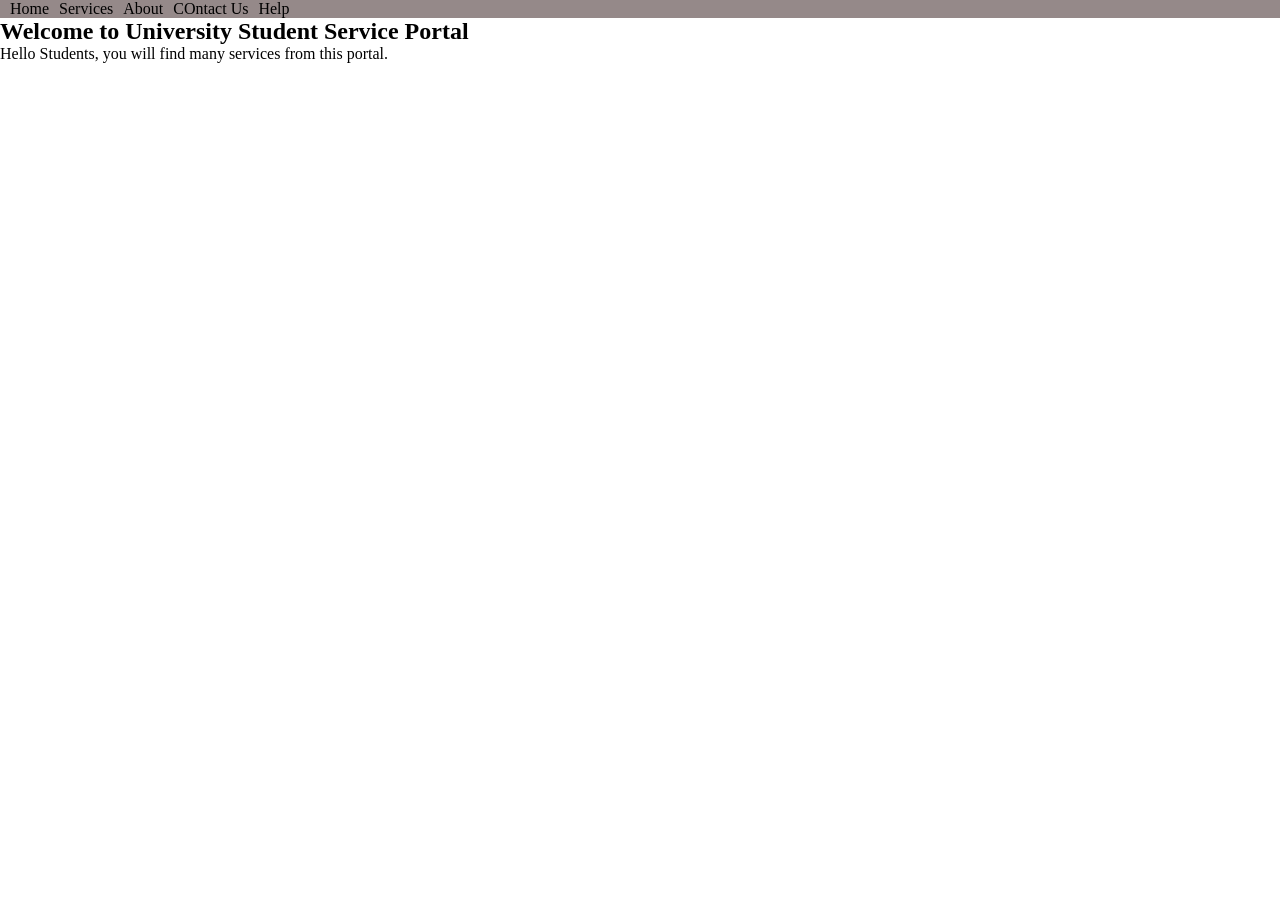
==== Mid/lab_task_02/index.html @ 2b264f95 "Have done some htm and css strutural works" ====
<!DOCTYPE html>
<!--[if lt IE 7]>      <html class="no-js lt-ie9 lt-ie8 lt-ie7"> <![endif]-->
<!--[if IE 7]>         <html class="no-js lt-ie9 lt-ie8"> <![endif]-->
<!--[if IE 8]>         <html class="no-js lt-ie9"> <![endif]-->
<!--[if gt IE 8]>      <html class="no-js"> <!--<![endif]-->
<html>
    <head>
        <meta charset="utf-8">
        <meta http-equiv="X-UA-Compatible" content="IE=edge">
        <title>University Student Service Request Form</title>
        <meta name="description" content="a service request form for university students">
        <meta name="viewport" content="width=device-width, initial-scale=1">
        <link rel="stylesheet" href="style.css">
    </head>
    <body>
        <!--[if lt IE 7]>
            <p class="browsehappy">You are using an <strong>outdated</strong> browser. Please <a href="#">upgrade your browser</a> to improve your experience.</p>
        <![endif]-->
        
        <header>
            <nav>
                <div class="nav-bar">
                    <ul>
                        <li><a href="#">Home</a></li>
                        <li><a href="#">Services</a></li>
                        <li><a href="#">About</a></li>
                        <li><a href="#">COntact Us</a></li>
                        <li><a href="#">Help</a></li>
                    </ul>


                </div>
                


            </nav>

        </header>
        
        <main>


            <div class="container">


                <div class="herotext">
                    <h2>Welcome to University Student Service Portal</h2>
                    <p>Hello Students, you will find many services from this portal.</p>
                </div>

                <div class="reqform">
                    <form action="">
                    
                        
                    
                    
                    
                    </form>


                </div>
                
            </div>

        </main>

        <footer>

        </footer>






        <script src="" async defer></script>
    </body>
</html>
---- Mid/lab_task_02/style.css ----
* {


    margin: 0;
    padding: 0;
}


.nav-bar{


    background: #958989;
}


ul{
    display: flex;
    list-style: none;
    

}

ul li{

   /*text-align: center;*/
   margin-left: 10px;
   

   
}
ul li a{

    text-decoration: none;
    color: black;
}
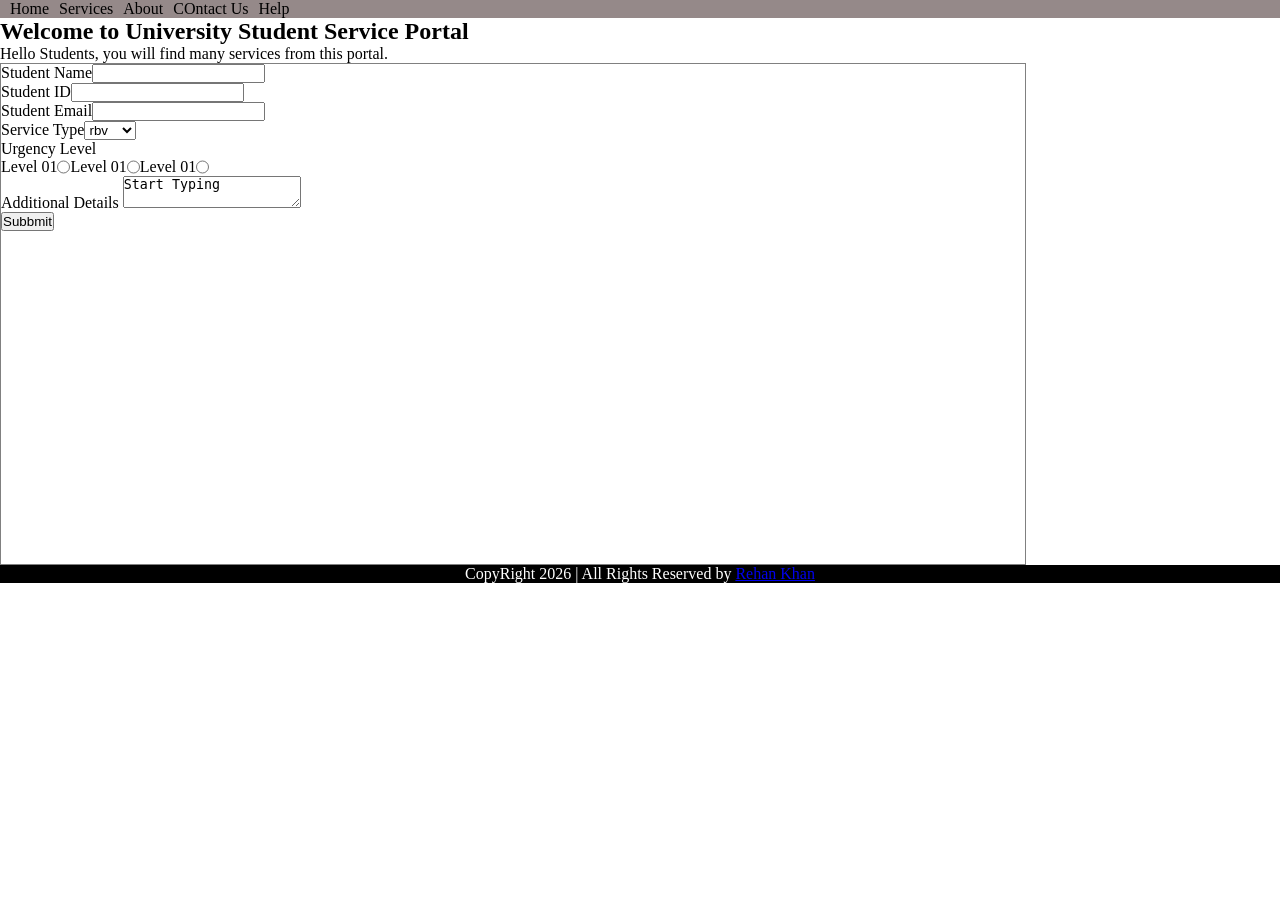
==== commit 4c0fe8e2: "Html CSS Full Form Strcuture DOne- now will work on stylings and mdoelings" ====
--- a/Mid/lab_task_02/index.html
+++ b/Mid/lab_task_02/index.html
@@ -50,11 +50,90 @@
 
                 <div class="reqform">
                     <form action="">
-                    
+
+                        <div>
+                             <div class="col6">
+                                <label for="sname">Student Name</label>
+                                <input type="text" required>
+                            </div>
+
+                            <div class="col6">
+                                <label for="sid">Student ID</label>
+                                <input type="text" required maxlength="10">
+                            </div>
+
+
+
+                        </div> 
                         
-                    
-                    
-                    
+                        <div>
+                             <div class="col6">
+                                <label for="smail">Student Email</label>
+                                <input type="email" required>
+                            </div>
+
+                             <div class="col6">
+                                <label for="stype">Service Type</label>
+
+                                <select name="" id="">
+
+
+                                    <option value="">rbv</option>
+                                    <option value="">etgrs</option>
+                                    <option value="">egr</option>
+                                </select>
+                            </div>
+
+                           
+
+
+
+                        </div>
+
+                         <div>
+                            
+
+                            <div class="col6">
+                                <p>Urgency Level</p>
+                                
+                            </div>
+
+                            <div class="col6">
+                                <label for="urgl">Level 01</label>
+                                <input type="radio" >
+
+                                <label for="urgl">Level 01</label>
+                                <input type="radio" >
+
+                                <label for="urgl">Level 01</label>
+                                <input type="radio" >
+                            </div>
+
+
+
+                        </div>
+                           
+
+                        <div>
+                            <div class="col12">
+
+                                <label for="adtext">Additional Details</label>
+
+                                <textarea name="" id="">Start Typing</textarea>
+                            </div>
+                        </div>
+
+
+                        <div>
+                            <div class="btn-submit">
+                                <input type="submit" value="Subbmit">
+                            </div>
+                        </div>
+                            
+
+
+
+
                     </form>
 
 
@@ -71,6 +150,14 @@
 
 
 
+        <div class="crtext">
+
+            <p>CopyRight 2026 | All Rights Reserved by <a href="www.rkwebhostbd.com">Rehan Khan</a></p>
+        </div>
+
+
+
+
 
 
         <script src="" async defer></script>
--- a/Mid/lab_task_02/style.css
+++ b/Mid/lab_task_02/style.css
@@ -35,3 +35,43 @@
 }
 
 
+form{
+
+
+    height: 500px;
+    width: 80%;
+
+    border: 1px solid grey;
+}
+
+
+
+
+.col6{
+
+    width: 400px;
+    display: flex;
+}
+
+
+
+
+
+
+
+
+footer{
+
+
+
+    
+}
+
+.crtext{
+
+
+
+    background-color: black;
+    color: white;
+    text-align: center;
+}
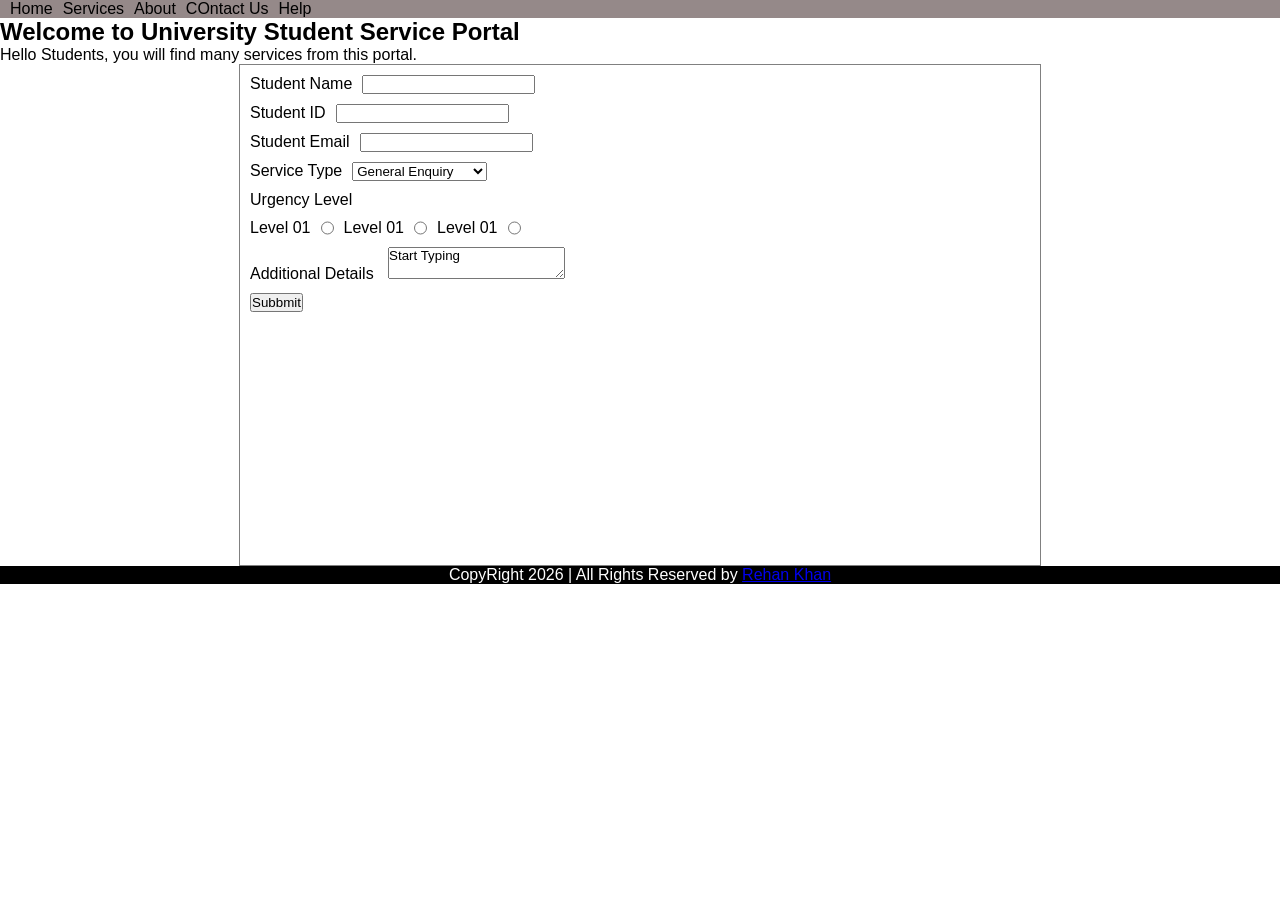
==== commit 9ff518f2: "Class ses howar agg porjonto kora" ====
--- a/Mid/lab_task_02/index.html
+++ b/Mid/lab_task_02/index.html
@@ -40,13 +40,15 @@
         <main>
 
 
+            <div class="herotext">
+                    <h2>Welcome to University Student Service Portal</h2>
+                    <p>Hello Students, you will find many services from this portal.</p>
+                </div>
+
             <div class="container">
 
 
-                <div class="herotext">
-                    <h2>Welcome to University Student Service Portal</h2>
-                    <p>Hello Students, you will find many services from this portal.</p>
-                </div>
+                
 
                 <div class="reqform">
                     <form action="">
@@ -78,9 +80,9 @@
                                 <select name="" id="">
 
 
-                                    <option value="">rbv</option>
-                                    <option value="">etgrs</option>
-                                    <option value="">egr</option>
+                                    <option value="">General Enquiry</option>
+                                    <option value="">ID Card Issue</option>
+                                    <option value="">Trasncript Request</option>
                                 </select>
                             </div>
 
@@ -93,7 +95,7 @@
                          <div>
                             
 
-                            <div class="col6">
+                            <div class="col6 urgl">
                                 <p>Urgency Level</p>
                                 
                             </div>
--- a/Mid/lab_task_02/style.css
+++ b/Mid/lab_task_02/style.css
@@ -1,6 +1,6 @@
 * {
 
-
+    font-family: 'Segoe UI', Tahoma, Geneva, Verdana, sans-serif;
     margin: 0;
     padding: 0;
 }
@@ -28,6 +28,12 @@
 
    
 }
+
+ul li a:hover{
+
+
+    color: red;
+}
 ul li a{
 
     text-decoration: none;
@@ -35,13 +41,25 @@
 }
 
 
+.container{
+
+
+    display: flex;
+    justify-content: center;
+    align-items: center;
+
+
+}
+
 form{
 
 
     height: 500px;
-    width: 80%;
+    width: 800px;
 
     border: 1px solid grey;
+
+    
 }
 
 
@@ -54,7 +72,14 @@
 }
 
 
+label{
+    margin:10px 0 0 10px;
+}
+input, select, textarea, .urgl{
 
+
+    margin: 10px 0 0 10px;
+}
 
 
 
